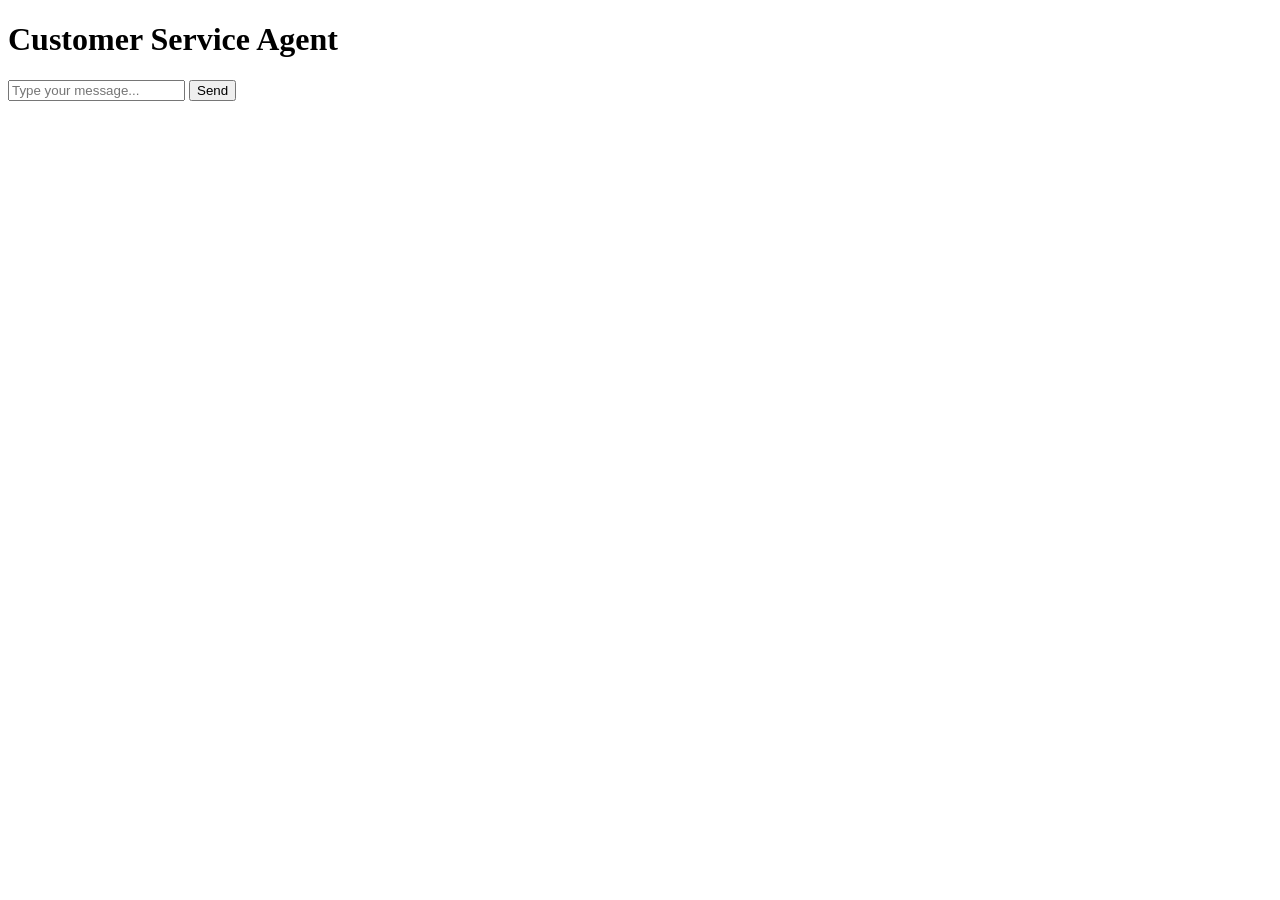
==== templates/index.html @ ce65f972 "Add templates/index.html" ====
<!DOCTYPE html>
<html>
<head>
    <title>Customer Service Agent</title>
    <link rel="stylesheet" href="/static/style.css">
</head>
<body>

<div class="container">
    <h1>Customer Service Agent</h1>

    <div id="chat-box"></div>

    <input type="text" id="message" placeholder="Type your message...">

    <button onclick="sendMessage()">Send</button>
</div>

<script src="/static/script.js"></script>

</body>
</html>
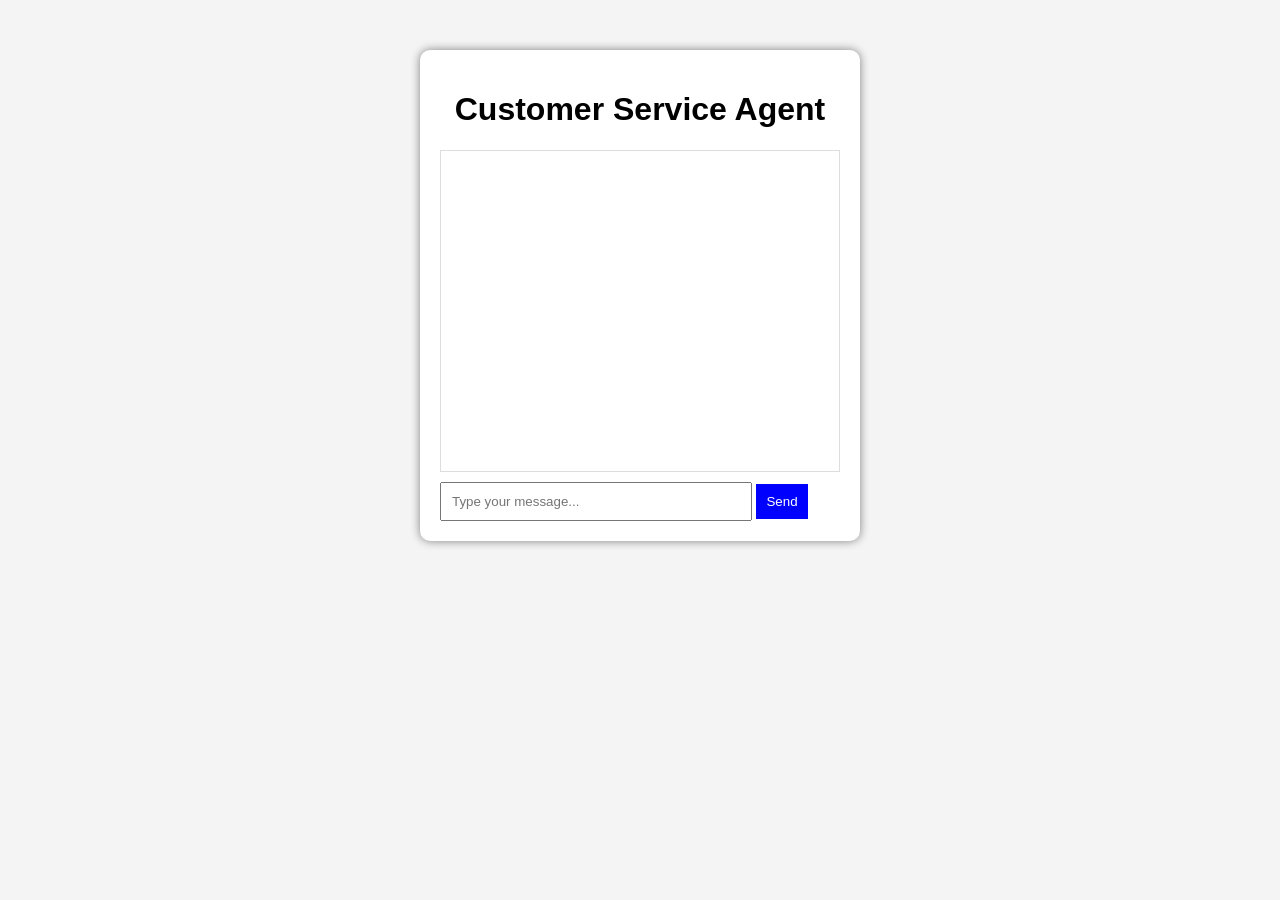
==== commit 5140031f: "Update index.html" ====
--- a/templates/index.html
+++ b/templates/index.html
@@ -17,6 +17,3 @@
 </div>
 
 <script src="/static/script.js"></script>
-
-</body>
-</html>
--- a/static/style.css
+++ b/static/style.css
@@ -0,0 +1,38 @@
+body {
+    font-family: Arial, sans-serif;
+    background: #f4f4f4;
+}
+
+.container {
+    width: 400px;
+    margin: 50px auto;
+    background: white;
+    padding: 20px;
+    border-radius: 10px;
+    box-shadow: 0 0 10px gray;
+}
+
+h1 {
+    text-align: center;
+}
+
+#chat-box {
+    height: 300px;
+    border: 1px solid #ddd;
+    overflow-y: auto;
+    padding: 10px;
+    margin-bottom: 10px;
+}
+
+input {
+    width: 72%;
+    padding: 10px;
+}
+
+button {
+    padding: 10px;
+    background: blue;
+    color: white;
+    border: none;
+    cursor: pointer;
+}
